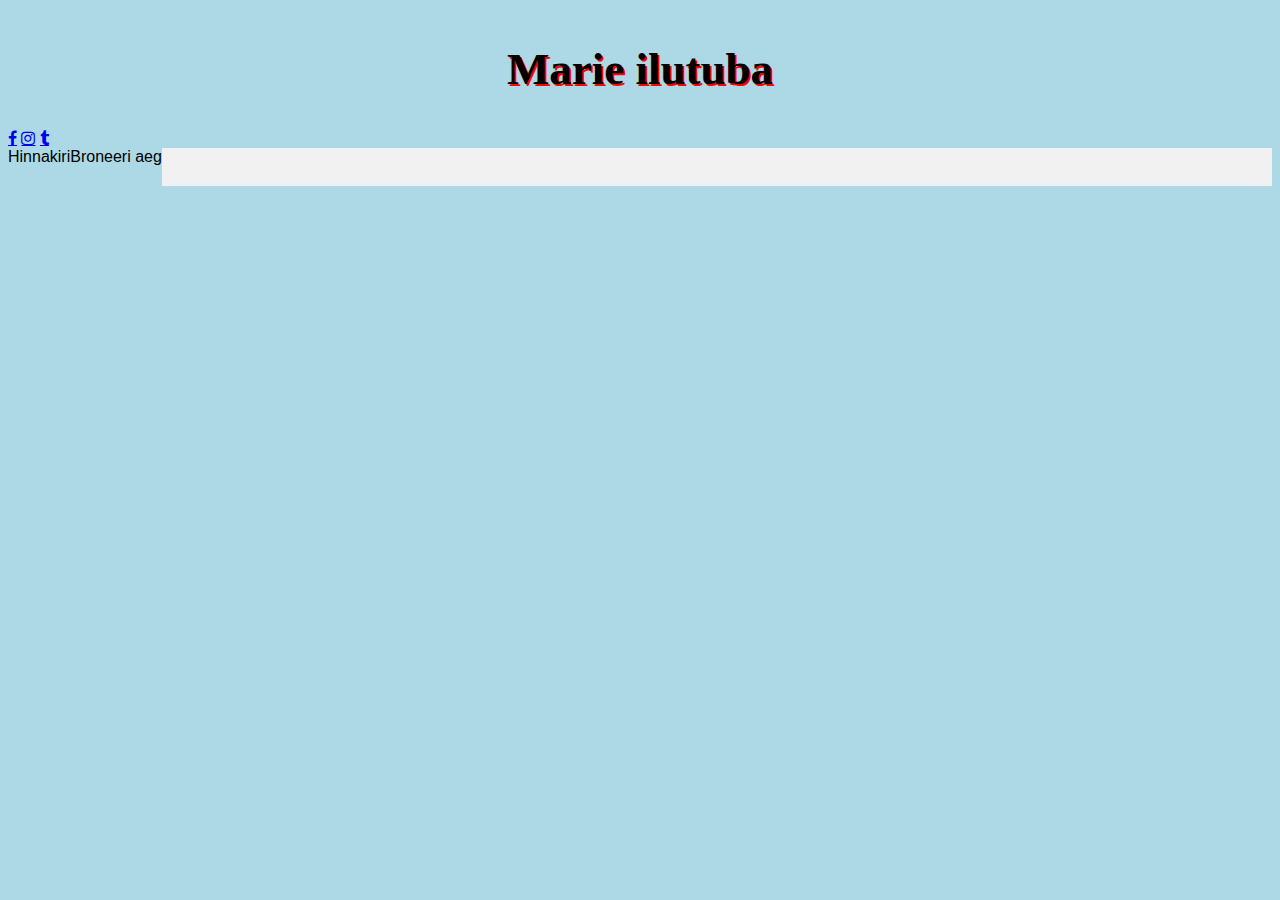
==== index.html @ f1e38069 "<lisatud sotsiaalmeedia ikoonid>" ====
<!DOCTYPE html>
<html>
<head>
    <title>Marie ilutuba</title>
	<meta charset="UTF-8">
	<link rel="stylesheet" href="css\style.css">
	<link rel="stylesheet" href="https://cdnjs.cloudflare.com/ajax/libs/font-awesome/4.7.0/css/font-awesome.min.css">
</head>
<body>
	<header>
	<h1>Marie ilutuba</h1>
	</header>
	<a href="#" class="fa fa-facebook"></a>
	<a href="#" class="fa fa-instagram"></a>
	<a href="#" class="fa fa-tumblr"></a>
	<section>
	<nav>
	<ul>
		<li>Hinnakiri</li>
		<li>Broneeri aeg</li>
	</ul>
	</nav>
	
	<article>
	
	<p><img src="foto.png" alt="Mulliga pilt" style="width:500px>/></p>
	<h2>vaata ka</h2>
	
	</article>
	</section>

	<footer>
	</footer>
</body>
</html>
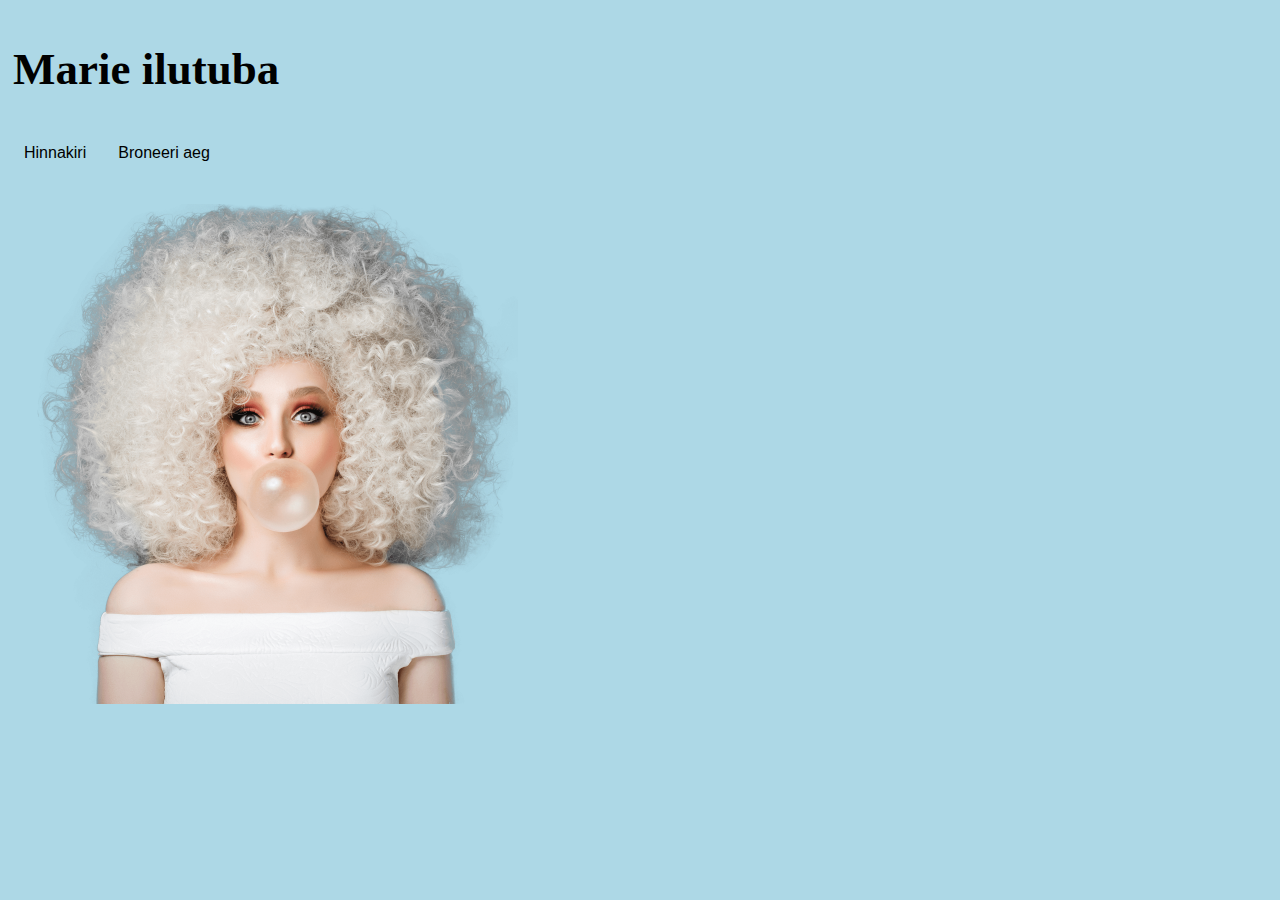
==== commit 74e3353d: "lisa uuendused" ====
--- a/index.html
+++ b/index.html
@@ -4,32 +4,23 @@
     <title>Marie ilutuba</title>
 	<meta charset="UTF-8">
 	<link rel="stylesheet" href="css\style.css">
-	<link rel="stylesheet" href="https://cdnjs.cloudflare.com/ajax/libs/font-awesome/4.7.0/css/font-awesome.min.css">
 </head>
 <body>
 	<header>
 	<h1>Marie ilutuba</h1>
 	</header>
-	<a href="#" class="fa fa-facebook"></a>
-	<a href="#" class="fa fa-instagram"></a>
-	<a href="#" class="fa fa-tumblr"></a>
+
 	<section>
-	<nav>
-	<ul>
-		<li>Hinnakiri</li>
-		<li>Broneeri aeg</li>
-	</ul>
-	</nav>
+		<ul>
+		<li><a href="hinnakiri.html">Hinnakiri</a></li>
+		<li><a href="broneeri aeg.html">Broneeri aeg</a></li>
+		</ul>
+	</section>
 	
 	<article>
 	
-	<p><img src="foto.png" alt="Mulliga pilt" style="width:500px>/></p>
-	<h2>vaata ka</h2>
+	<p><img src="foto.png" alt="Mulliga pilt" style="width:500px"/> </p>
 	
 	</article>
-	</section>
-
-	<footer>
-	</footer>
 </body>
 </html>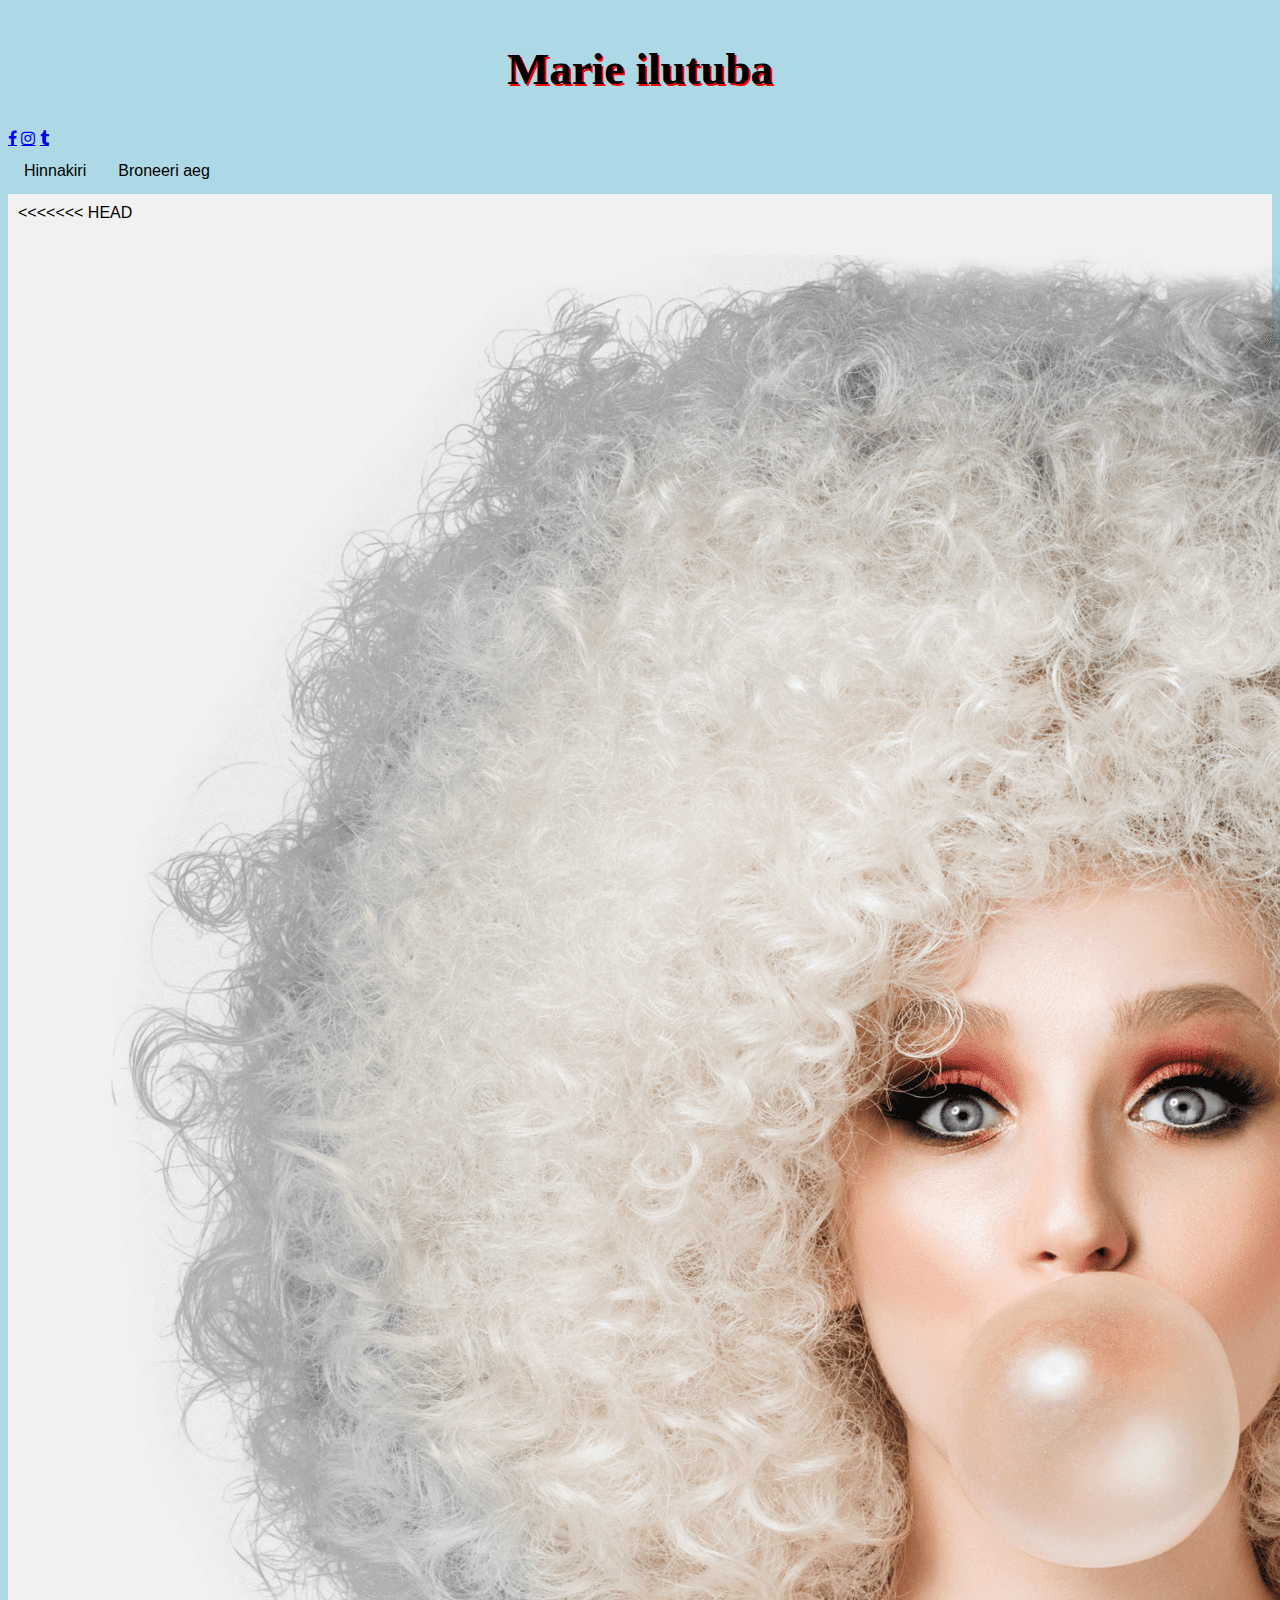
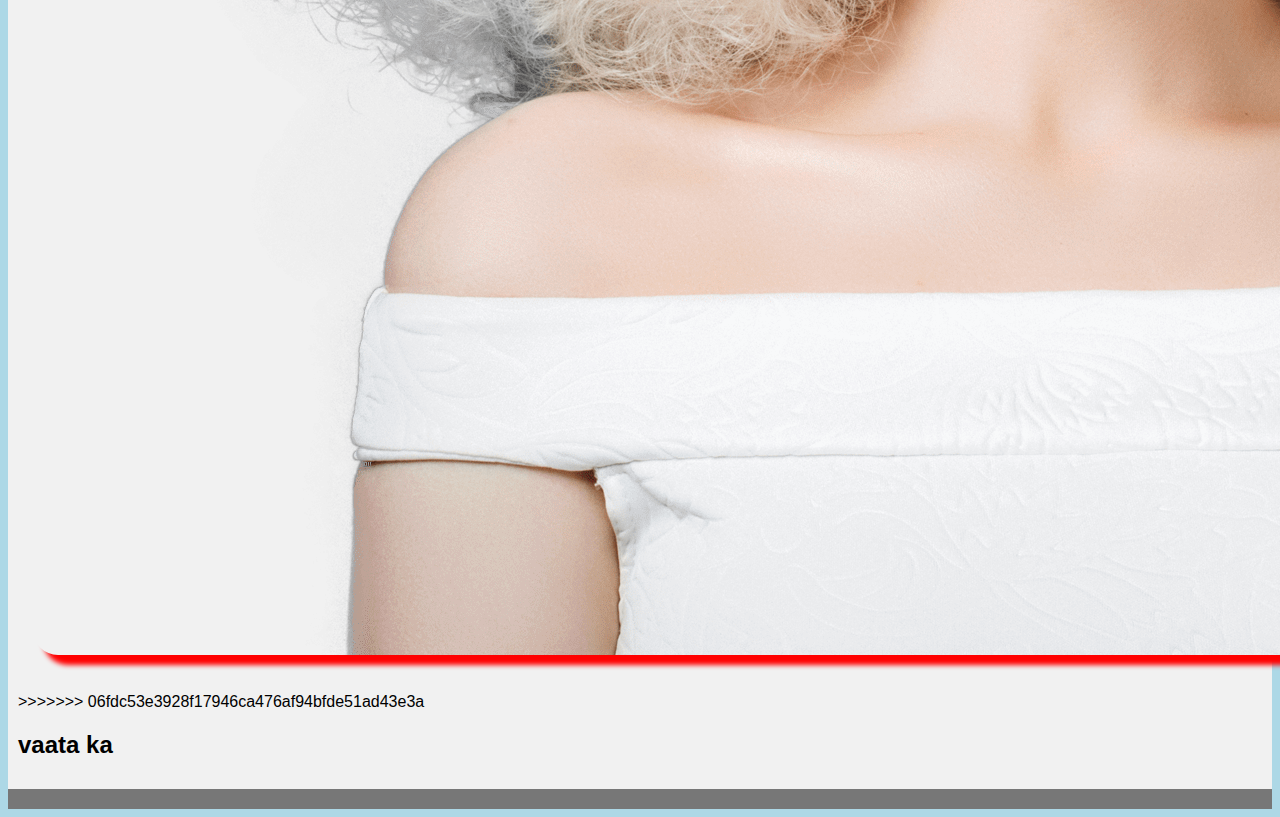
==== commit 51588ab4: "<proovin merge-ida>" ====
--- a/index.html
+++ b/index.html
@@ -4,12 +4,15 @@
     <title>Marie ilutuba</title>
 	<meta charset="UTF-8">
 	<link rel="stylesheet" href="css\style.css">
+	<link rel="stylesheet" href="https://cdnjs.cloudflare.com/ajax/libs/font-awesome/4.7.0/css/font-awesome.min.css">
 </head>
 <body>
 	<header>
 	<h1>Marie ilutuba</h1>
 	</header>
-
+	<a href="#" class="fa fa-facebook"></a>
+	<a href="#" class="fa fa-instagram"></a>
+	<a href="#" class="fa fa-tumblr"></a>
 	<section>
 		<ul>
 		<li><a href="hinnakiri.html">Hinnakiri</a></li>
@@ -19,8 +22,16 @@
 	
 	<article>
 	
+<<<<<<< HEAD
+	<p><img src="foto.png" alt="Mulliga pilt" style="width:500px>/></p>
+=======
 	<p><img src="foto.png" alt="Mulliga pilt" style="width:500px"/> </p>
+>>>>>>> 06fdc53e3928f17946ca476af94bfde51ad43e3a
+	<h2>vaata ka</h2>
 	
 	</article>
+
+	<footer>
+	</footer>
 </body>
 </html>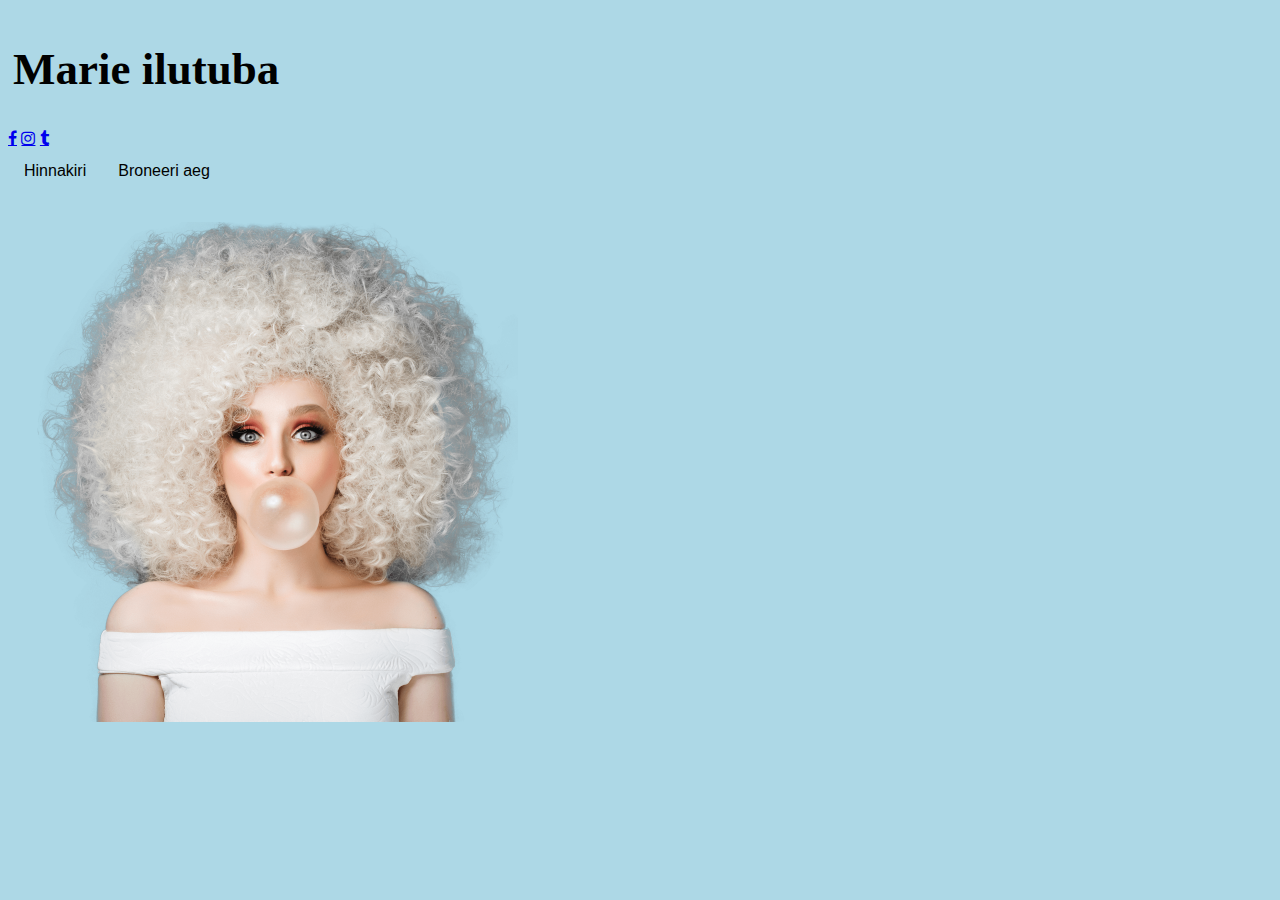
==== commit 2dfc662a: "<resolved merge conflict>" ====
--- a/index.html
+++ b/index.html
@@ -22,16 +22,8 @@
 	
 	<article>
 	
-<<<<<<< HEAD
-	<p><img src="foto.png" alt="Mulliga pilt" style="width:500px>/></p>
-=======
 	<p><img src="foto.png" alt="Mulliga pilt" style="width:500px"/> </p>
->>>>>>> 06fdc53e3928f17946ca476af94bfde51ad43e3a
-	<h2>vaata ka</h2>
 	
 	</article>
-
-	<footer>
-	</footer>
 </body>
 </html>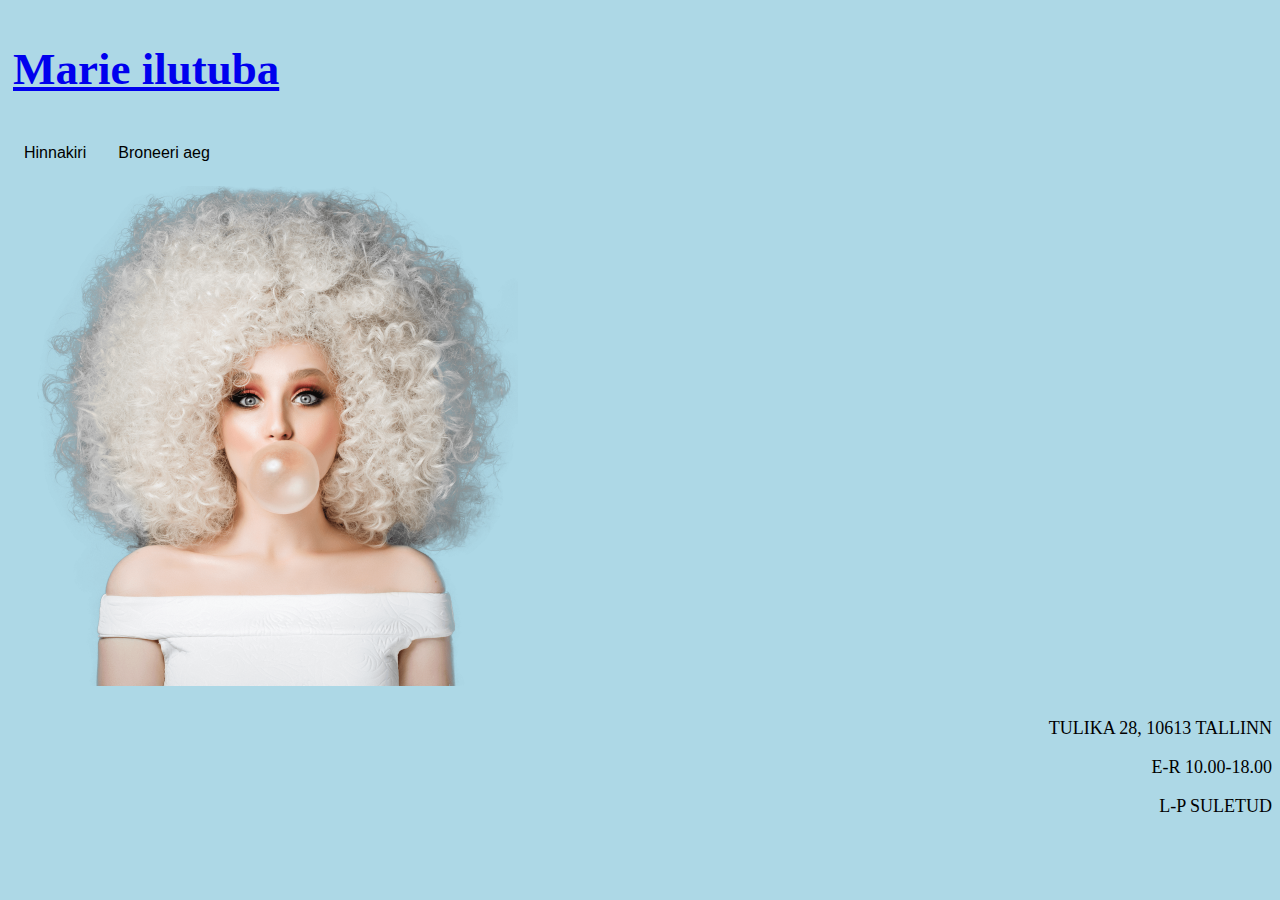
==== commit a2d27893: "lisa" ====
--- a/index.html
+++ b/index.html
@@ -4,15 +4,12 @@
     <title>Marie ilutuba</title>
 	<meta charset="UTF-8">
 	<link rel="stylesheet" href="css\style.css">
-	<link rel="stylesheet" href="https://cdnjs.cloudflare.com/ajax/libs/font-awesome/4.7.0/css/font-awesome.min.css">
 </head>
 <body>
 	<header>
-	<h1>Marie ilutuba</h1>
+	<h1><a href="index.html">Marie ilutuba</a></h1>
 	</header>
-	<a href="#" class="fa fa-facebook"></a>
-	<a href="#" class="fa fa-instagram"></a>
-	<a href="#" class="fa fa-tumblr"></a>
+
 	<section>
 		<ul>
 		<li><a href="hinnakiri.html">Hinnakiri</a></li>
@@ -21,9 +18,10 @@
 	</section>
 	
 	<article>
-	
-	<p><img src="foto.png" alt="Mulliga pilt" style="width:500px"/> </p>
-	
+	<img src="foto.png" alt="Mulliga pilt" style="width:500px"/>
 	</article>
+	<p> TULIKA 28, 10613 TALLINN</p>
+	<p> E-R 10.00-18.00</p>
+	<p> L-P SULETUD</p>
 </body>
 </html>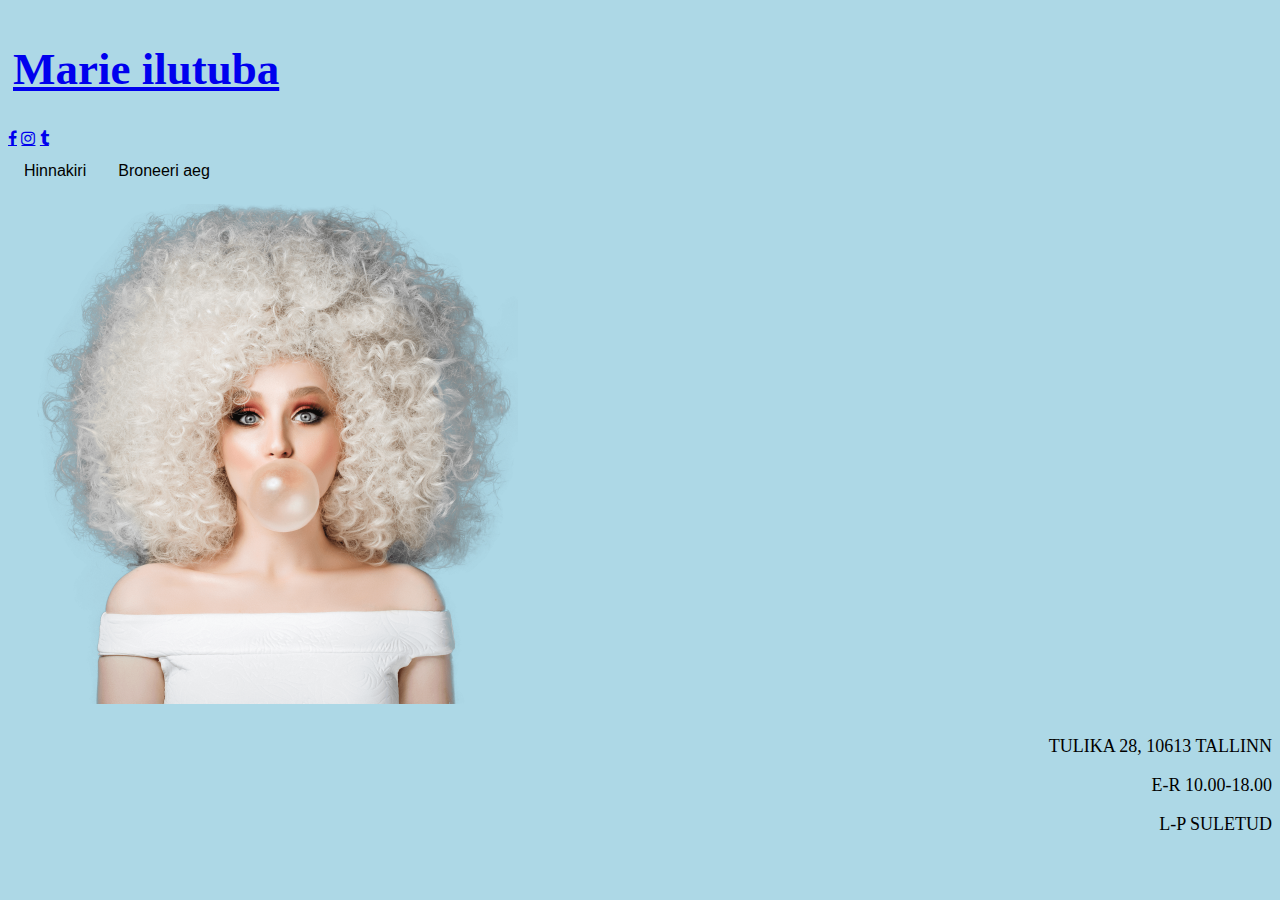
==== commit d5d92958: "Merge branch 'master' of https://github.com/liisahm/ilutuba" ====
--- a/index.html
+++ b/index.html
@@ -4,12 +4,15 @@
     <title>Marie ilutuba</title>
 	<meta charset="UTF-8">
 	<link rel="stylesheet" href="css\style.css">
+	<link rel="stylesheet" href="https://cdnjs.cloudflare.com/ajax/libs/font-awesome/4.7.0/css/font-awesome.min.css">
 </head>
 <body>
 	<header>
 	<h1><a href="index.html">Marie ilutuba</a></h1>
 	</header>
-
+	<a href="#" class="fa fa-facebook"></a>
+	<a href="#" class="fa fa-instagram"></a>
+	<a href="#" class="fa fa-tumblr"></a>
 	<section>
 		<ul>
 		<li><a href="hinnakiri.html">Hinnakiri</a></li>
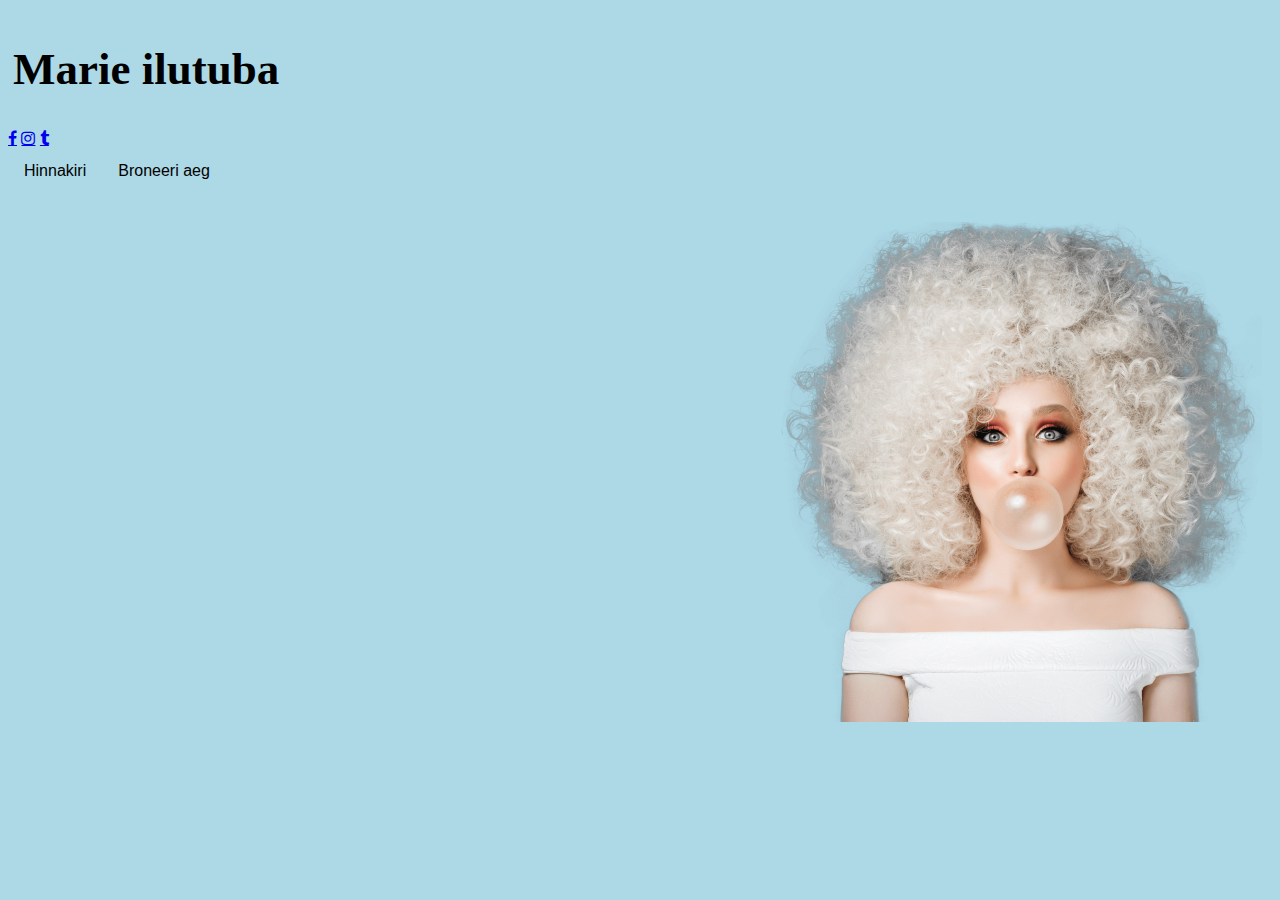
==== commit f5455304: "merge" ====
--- a/index.html
+++ b/index.html
@@ -3,16 +3,18 @@
 <head>
     <title>Marie ilutuba</title>
 	<meta charset="UTF-8">
+	<link rel="stylesheet" href="https://cdnjs.cloudflare.com/ajax/libs/font-awesome/4.7.0/css/font-awesome.min.css">
 	<link rel="stylesheet" href="css\style.css">
-	<link rel="stylesheet" href="https://cdnjs.cloudflare.com/ajax/libs/font-awesome/4.7.0/css/font-awesome.min.css">
 </head>
 <body>
 	<header>
-	<h1><a href="index.html">Marie ilutuba</a></h1>
+	<h1>Marie ilutuba</h1>
 	</header>
-	<a href="#" class="fa fa-facebook"></a>
+
+	<a href="#" class="fa fa-facebook"> </a>
 	<a href="#" class="fa fa-instagram"></a>
 	<a href="#" class="fa fa-tumblr"></a>
+	
 	<section>
 		<ul>
 		<li><a href="hinnakiri.html">Hinnakiri</a></li>
@@ -21,10 +23,9 @@
 	</section>
 	
 	<article>
-	<img src="foto.png" alt="Mulliga pilt" style="width:500px"/>
+	
+	<p><img src="foto.png" alt="Mulliga pilt" style="width:500px"/> </p>
+	
 	</article>
-	<p> TULIKA 28, 10613 TALLINN</p>
-	<p> E-R 10.00-18.00</p>
-	<p> L-P SULETUD</p>
 </body>
 </html>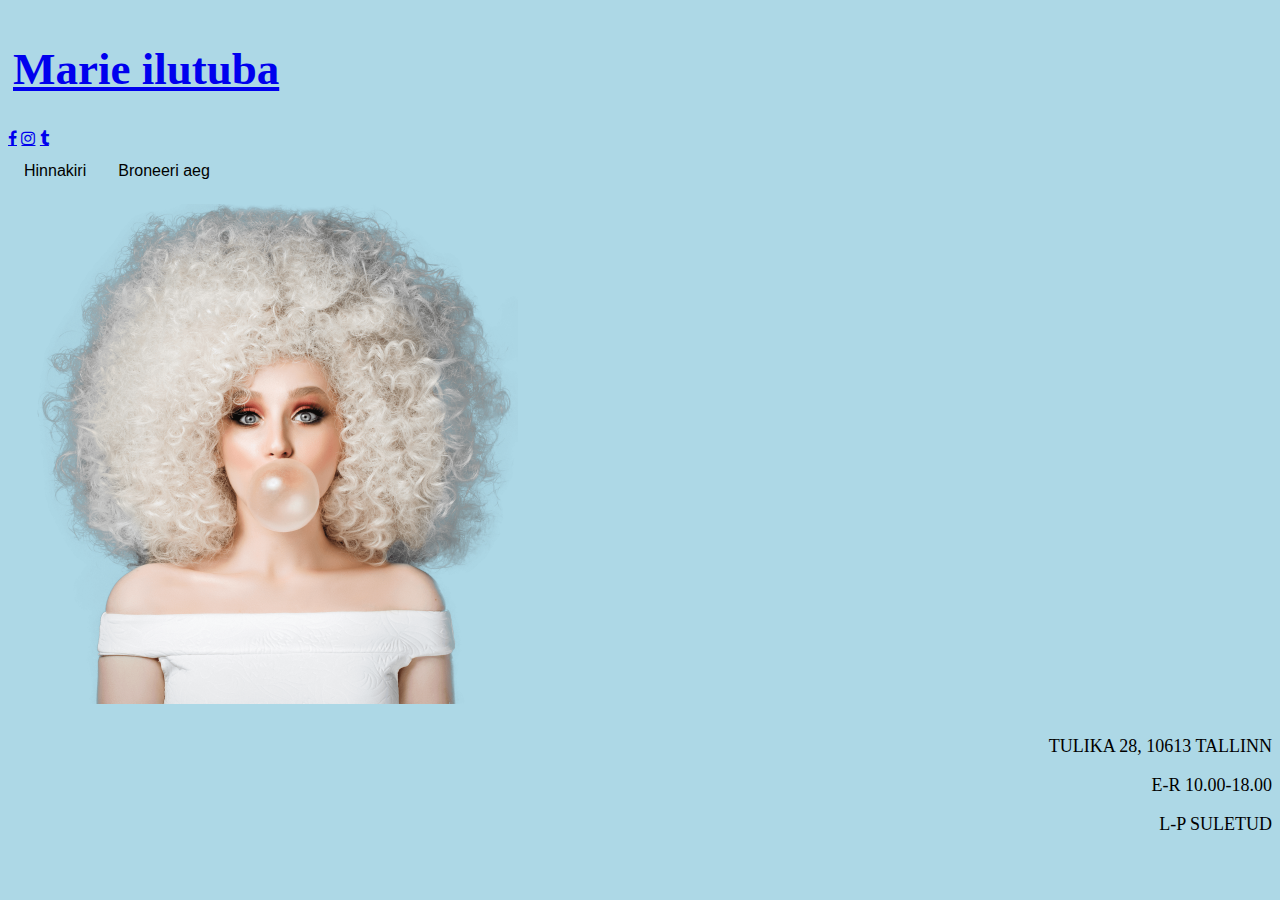
==== commit be1ade20: "Merge branch 'master' of https://github.com/liisahm/ilutuba merge" ====
--- a/index.html
+++ b/index.html
@@ -8,7 +8,7 @@
 </head>
 <body>
 	<header>
-	<h1>Marie ilutuba</h1>
+	<h1><a href="index.html">Marie ilutuba</a></h1>
 	</header>
 
 	<a href="#" class="fa fa-facebook"> </a>
@@ -23,9 +23,10 @@
 	</section>
 	
 	<article>
-	
-	<p><img src="foto.png" alt="Mulliga pilt" style="width:500px"/> </p>
-	
+	<img src="foto.png" alt="Mulliga pilt" style="width:500px"/>
 	</article>
+	<p> TULIKA 28, 10613 TALLINN</p>
+	<p> E-R 10.00-18.00</p>
+	<p> L-P SULETUD</p>
 </body>
 </html>